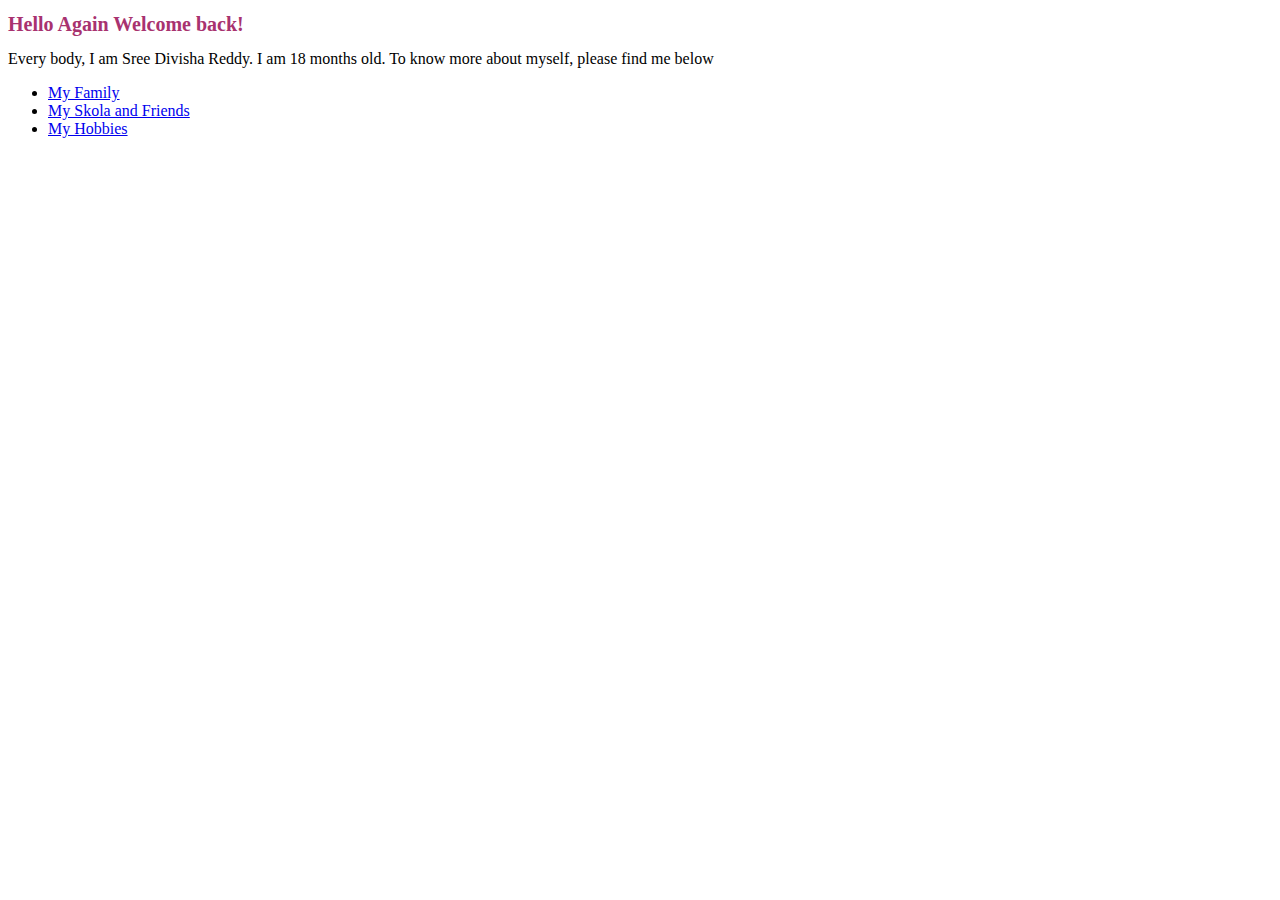
==== AboutMe.html @ e140cc78 "addding readme file" ====
<!DOCTYPE html>
<html>
    <head>
        <title>My Webpage</title>
	<link href="StyleSheet.css" rel="stylesheet">
	<link href="StyleSheet2.scss" rel="stylesheet"
    </head>
    <body>
        <h1>Hello Again Welcome back!</h1>
	<p>Every body, I am Sree Divisha Reddy. I am 18 months old.
	To know more about myself, please find me below </p>
	<ul>
		<li><a href="MyFamily.html">My Family</a></li>
		<li><a href="MyFriends.html">My Skola and Friends</a></li>
		<li><a href="MyHobbies.html">My Hobbies</a></li>
	</ul>
    </body>
</html
---- StyleSheet.css ----
$base-color: #f2f0f5;

p{
	font-size:20px;
	
}

h1{
	font-size:20px;
	color:#a8326f;
}

body{

		background-color: $base-color;

}

.col{
	display: flexbox;
}

img{
	max-width: 50%;
	display:block;
}
p{
	margin: 0 0 1em 0;
}

*{ box-sizing: border-box;}

.media{
	display: flex;
	flex-wrap:wrap;
	border: 5px solid rgb(86,98,110);
	border-radius: 5px;
	margin-bottom:2em;
}

.media>*{
	flex: 1 1 250px;
	margin: 10px;
}
.container{
		position: absolute;
		top: 8px;
		right: 16px;
		font-size: 18px;
	 }

.grid-container{
	display: grid;
	grid-template-columns: auto auto auto auto;
	grid-gap: 10px;
	background-color: #2196F3;
	padding: 5px;
}

.grid-container>div {
	background-color: rgba(255,255,255,0.5)
	text-align: center;
	padding: 10px 0;
	font-size: 20px;
}

table,td,th {
	border: 1px solid black;
        border-collapse: collapse;
	text-align: left;
	padding: 13px;
	margin-bottom: 30px;

     }
th {
	background-color: #4CAF50;
  	color: white;
	}
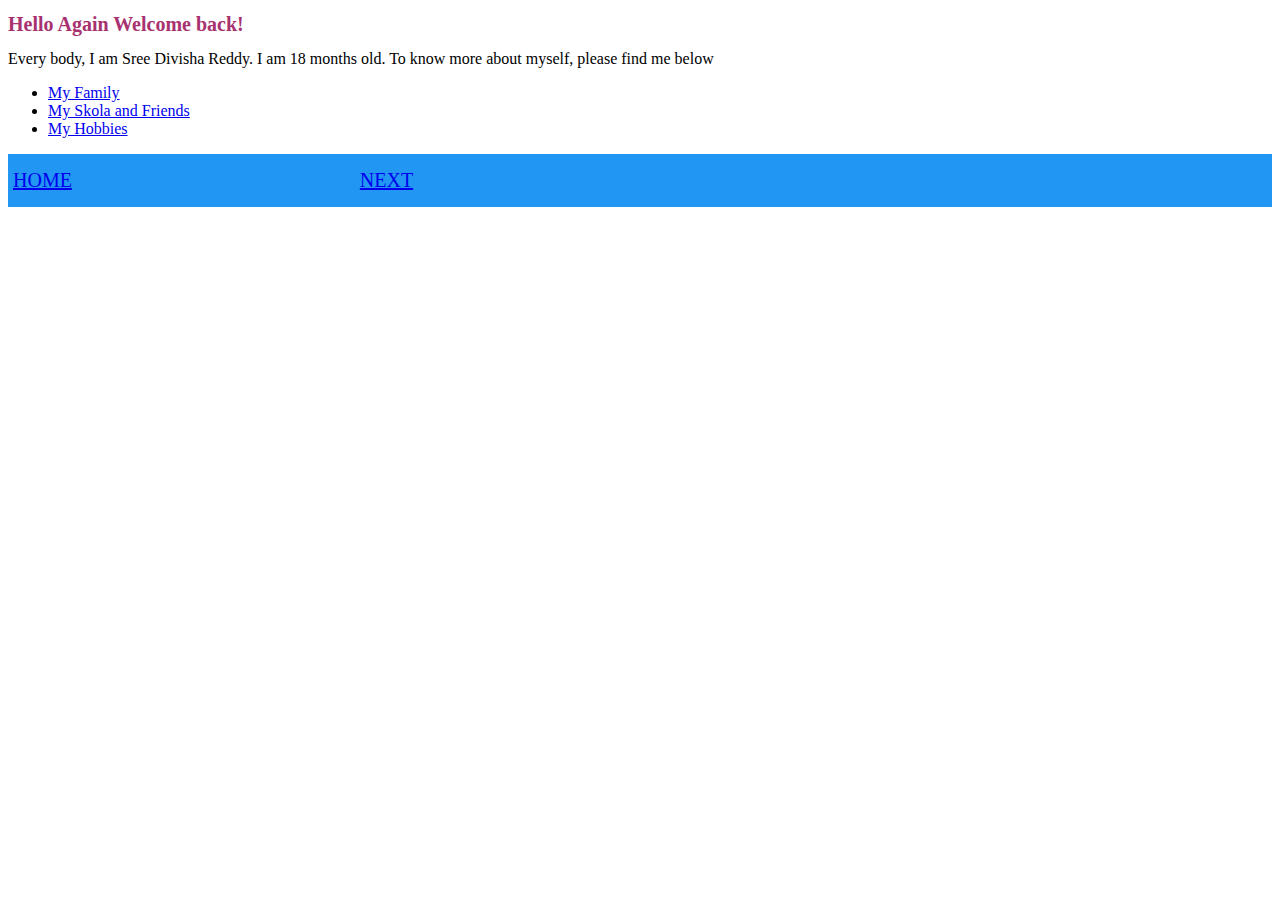
==== commit 50523d85: "modified file" ====
--- a/AboutMe.html
+++ b/AboutMe.html
@@ -3,7 +3,7 @@
     <head>
         <title>My Webpage</title>
 	<link href="StyleSheet.css" rel="stylesheet">
-	<link href="StyleSheet2.scss" rel="stylesheet"
+	<link href="StyleSheet2.scss" rel="stylesheet">
     </head>
     <body>
         <h1>Hello Again Welcome back!</h1>
@@ -14,5 +14,10 @@
 		<li><a href="MyFriends.html">My Skola and Friends</a></li>
 		<li><a href="MyHobbies.html">My Hobbies</a></li>
 	</ul>
+<div class="grid-container">
+		<div><a href="index.html">HOME</a></div>
+		<div><a href="MyFamily.html">NEXT</div>
+		
+	</div>
     </body>
 </html